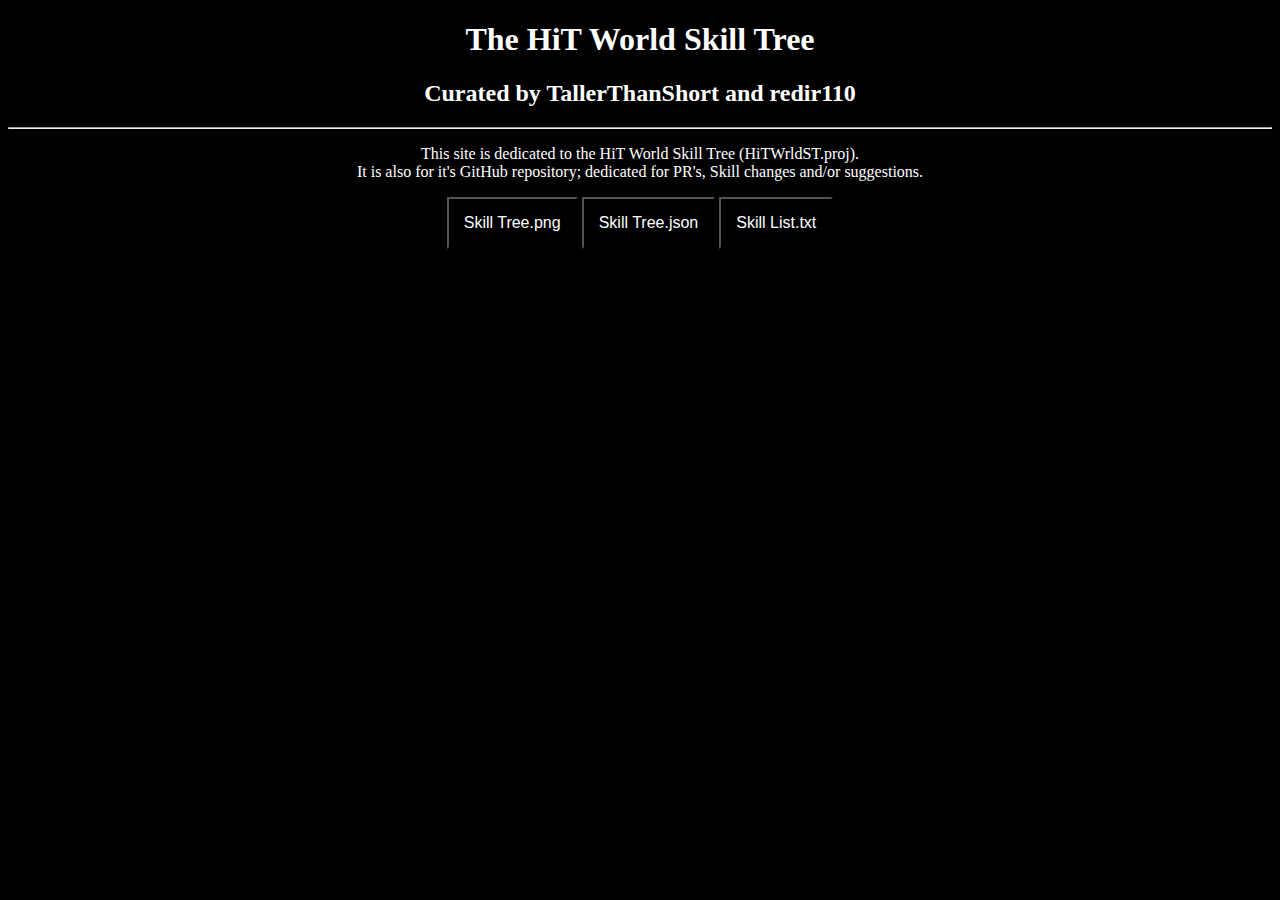
==== index.html @ e8f00551 "initial UI commit" ====
<!DOCTYPE html>
<html lang="en">
<head>
    <meta charset="UTF-8">
    <meta http-equiv="X-UA-Compatible" content="IE=edge">
    <meta name="viewport" content="width=device-width, initial-scale=1.0">
    <link rel="stylesheet" href="/indexstyle.css">
    <title>HiT World - Skill Tree</title>
</head>
<body>
    <h1>The HiT World Skill Tree</h1>
    <h2>Curated by TallerThanShort and redir110</h2>
    <hr>
    <p>This site is dedicated to the HiT World Skill Tree (HiTWrldST.proj).<br> It is also for it's GitHub repository; dedicated for PR's, 
    Skill changes and/or suggestions.</p>
    <button onclick="location.href='https://ckstudios2018.github.io/HiTWorld-skills/skills';">Skill Tree.png</button>
    <button onclick="location.href='https://github.com/CKStudios2018/HiTWorld-skills';">Skill Tree.json</button>
    <button onclick="location.href='https://github.com/CKStudios2018/HiTWorld-skills';">Skill List.txt</button>
</body>
</html>
---- indexstyle.css ----
body{
    background-color: black;
    color: white;
    text-align: center;
    font-size: medium;
}

button{
    background-color: black;
    color: white;
    padding: 15px;
    font-size: medium;
}
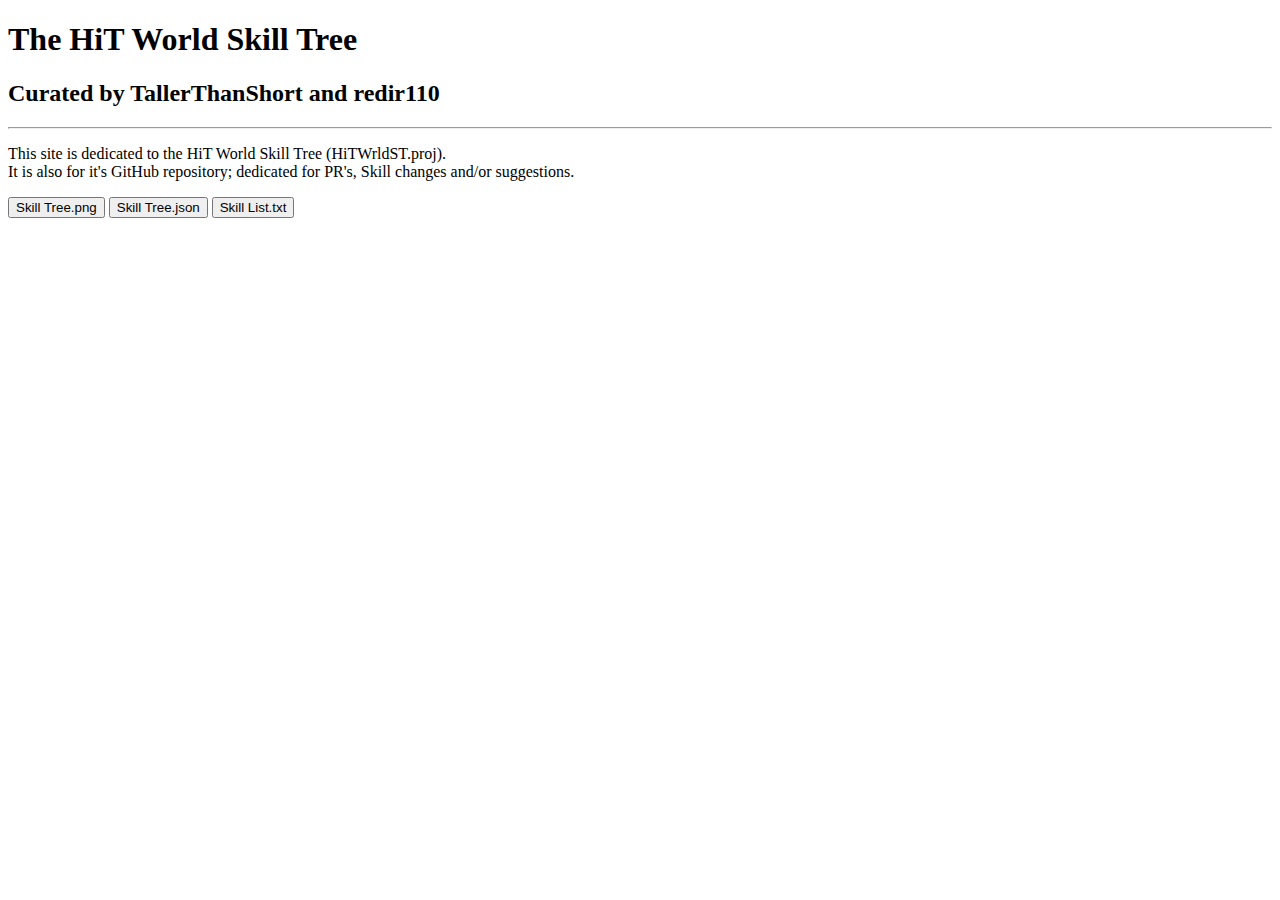
==== commit 3fe94a62: "css linking" ====
--- a/index.html
+++ b/index.html
@@ -4,7 +4,7 @@
     <meta charset="UTF-8">
     <meta http-equiv="X-UA-Compatible" content="IE=edge">
     <meta name="viewport" content="width=device-width, initial-scale=1.0">
-    <link rel="stylesheet" href="/indexstyle.css">
+    <link rel="stylesheet" href="https://ckstudios2018.github.io/HiTWorld-skills/indextyle.css">
     <title>HiT World - Skill Tree</title>
 </head>
 <body>
@@ -13,8 +13,8 @@
     <hr>
     <p>This site is dedicated to the HiT World Skill Tree (HiTWrldST.proj).<br> It is also for it's GitHub repository; dedicated for PR's, 
     Skill changes and/or suggestions.</p>
-    <button onclick="location.href='https://ckstudios2018.github.io/HiTWorld-skills/skills';">Skill Tree.png</button>
+    <button onclick="location.href='https://github.com/CKStudios2018/HiTWorld-skills';">Skill Tree.png</button>
     <button onclick="location.href='https://github.com/CKStudios2018/HiTWorld-skills';">Skill Tree.json</button>
-    <button onclick="location.href='https://github.com/CKStudios2018/HiTWorld-skills';">Skill List.txt</button>
+    <button onclick="location.href='https://ckstudios2018.github.io/HiTWorld-skills/skills';">Skill List.txt</button>
 </body>
 </html>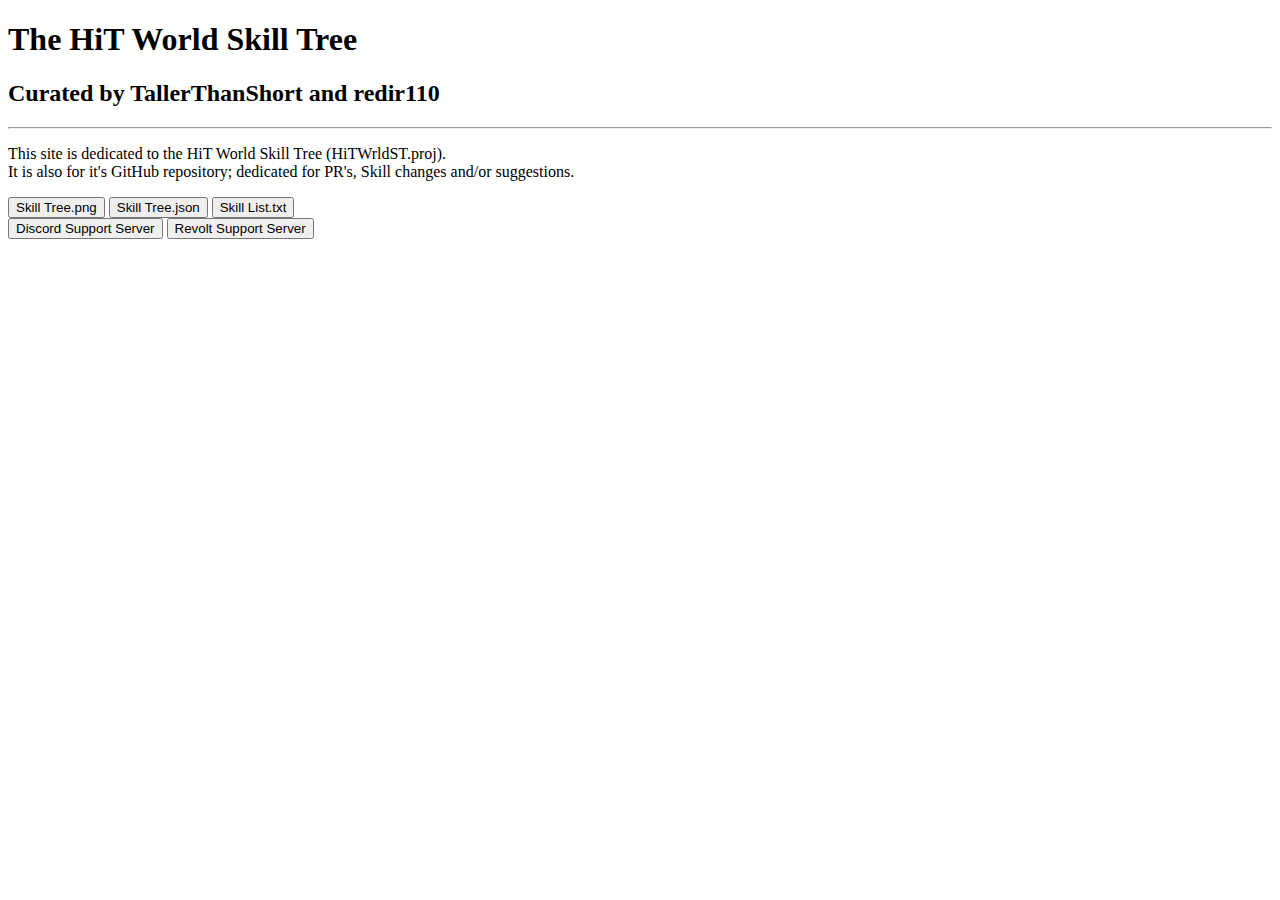
==== commit 89565aeb: "some support for y'all" ====
--- a/index.html
+++ b/index.html
@@ -4,7 +4,7 @@
     <meta charset="UTF-8">
     <meta http-equiv="X-UA-Compatible" content="IE=edge">
     <meta name="viewport" content="width=device-width, initial-scale=1.0">
-    <link rel="stylesheet" href="https://ckstudios2018.github.io/HiTWorld-skills/indextyle.css">
+    <link rel="stylesheet" href="/HiTWorld-skills/indexstyle.css">
     <title>HiT World - Skill Tree</title>
 </head>
 <body>
@@ -14,7 +14,10 @@
     <p>This site is dedicated to the HiT World Skill Tree (HiTWrldST.proj).<br> It is also for it's GitHub repository; dedicated for PR's, 
     Skill changes and/or suggestions.</p>
     <button onclick="location.href='https://github.com/CKStudios2018/HiTWorld-skills';">Skill Tree.png</button>
-    <button onclick="location.href='https://github.com/CKStudios2018/HiTWorld-skills';">Skill Tree.json</button>
+    <button onclick="location.href='https://github.com/CKStudios2018/HiTWorld-skills/blob/main/skills%20in%20json%20format/skills.json';">Skill Tree.json</button>
     <button onclick="location.href='https://ckstudios2018.github.io/HiTWorld-skills/skills';">Skill List.txt</button>
+    <br>
+    <button onclick="location.href='https://discord.gg/mWmce3bWud';">Discord Support Server</button>
+    <button onclick="location.href='https://app.revolt.chat/invite/pbM08dx9';">Revolt Support Server</button>
 </body>
 </html>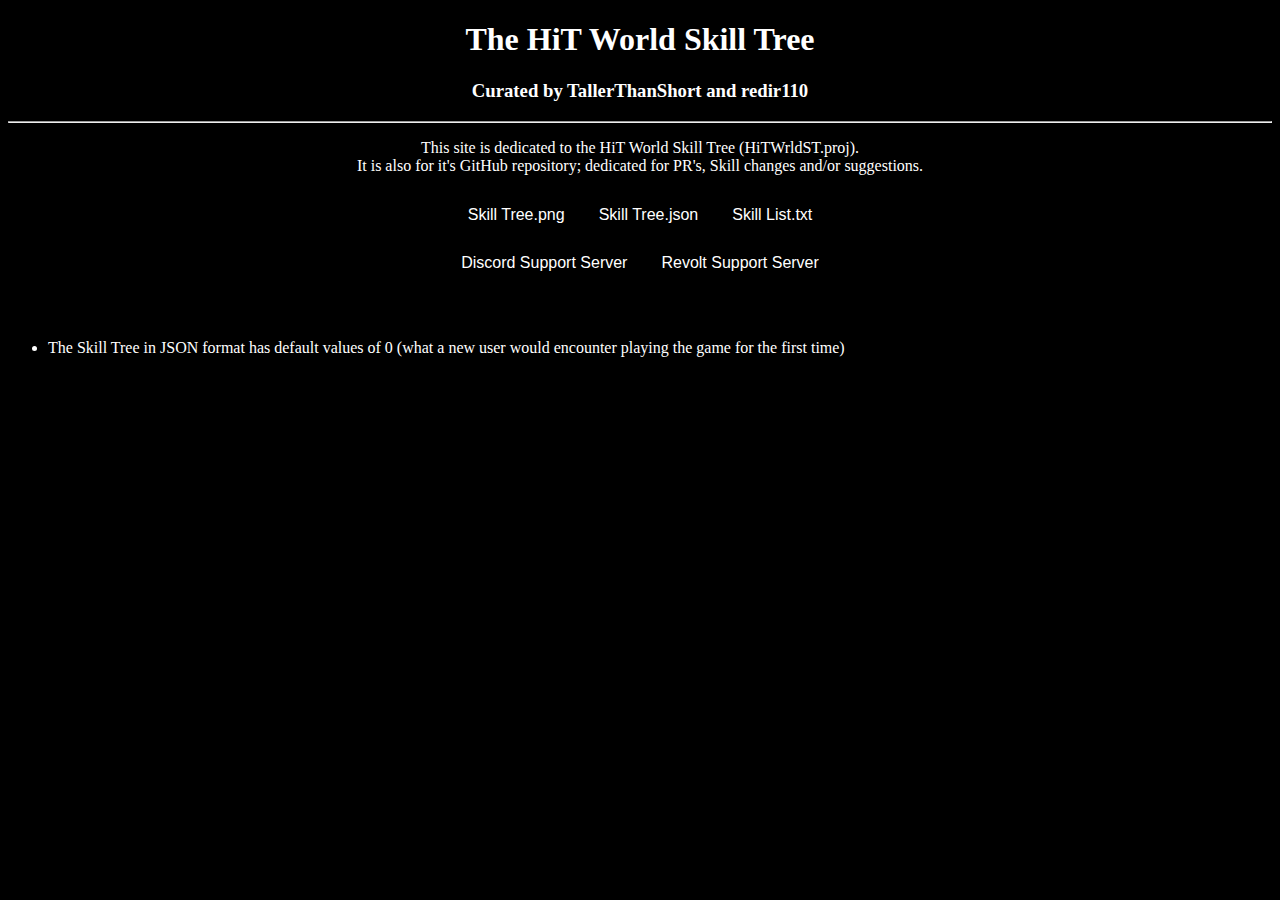
==== commit 6f7329be: "Added Skills image" ====
--- a/index.html
+++ b/index.html
@@ -4,20 +4,27 @@
     <meta charset="UTF-8">
     <meta http-equiv="X-UA-Compatible" content="IE=edge">
     <meta name="viewport" content="width=device-width, initial-scale=1.0">
-    <link rel="stylesheet" href="/HiTWorld-skills/indexstyle.css">
+    <link rel="stylesheet" href="indexstyle.css">
     <title>HiT World - Skill Tree</title>
+    <meta name="description" content="Hit World Skills list landing page">
 </head>
 <body>
-    <h1>The HiT World Skill Tree</h1>
-    <h2>Curated by TallerThanShort and redir110</h2>
-    <hr>
-    <p>This site is dedicated to the HiT World Skill Tree (HiTWrldST.proj).<br> It is also for it's GitHub repository; dedicated for PR's, 
-    Skill changes and/or suggestions.</p>
-    <button onclick="location.href='https://github.com/CKStudios2018/HiTWorld-skills';">Skill Tree.png</button>
-    <button onclick="location.href='https://github.com/CKStudios2018/HiTWorld-skills/blob/main/skills%20in%20json%20format/skills.json';">Skill Tree.json</button>
-    <button onclick="location.href='https://ckstudios2018.github.io/HiTWorld-skills/skills';">Skill List.txt</button>
-    <br>
-    <button onclick="location.href='https://discord.gg/mWmce3bWud';">Discord Support Server</button>
-    <button onclick="location.href='https://app.revolt.chat/invite/pbM08dx9';">Revolt Support Server</button>
+    <div id="centered">
+        <h1>The HiT World Skill Tree</h1>
+        <h3>Curated by TallerThanShort and redir110</h3>
+        <hr>
+        <p>This site is dedicated to the HiT World Skill Tree (HiTWrldST.proj).<br> It is also for it's GitHub repository; dedicated for PR's, 
+        Skill changes and/or suggestions.</p>
+        <button onclick="location.href='https://github.com/CKStudios2018/HiTWorld-skills/blob/main/skills%20png/';">Skill Tree.png</button>
+        <button onclick="location.href='https://ckstudios2018.github.io/HiTWorld-skills/skills%20in%20json%20format/skills.json';">Skill Tree.json</button>
+        <button onclick="location.href='https://ckstudios2018.github.io/HiTWorld-skills/skills';">Skill List.txt</button>
+        <br>
+        <button onclick="location.href='https://discord.gg/mWmce3bWud';">Discord Support Server</button>
+        <button onclick="location.href='https://app.revolt.chat/invite/pbM08dx9';">Revolt Support Server</button>
+    </div>
+    <br><br>
+    <ul>
+       <li>The Skill Tree in JSON format has default values of 0 (what a new user would encounter playing the game for the first time)</li>
+    </ul>
 </body>
 </html>--- a/indexstyle.css
+++ b/indexstyle.css
@@ -0,0 +1,23 @@
+body{
+    background-color: black;
+    color: white;
+    font-size: medium;
+}
+
+#centered {
+    text-align: center;
+}
+
+button{
+    background-color: black;
+    color: white;
+    padding: 15px;
+    font-size: medium;
+    cursor: pointer;
+    border: none;
+}
+
+button:hover {
+    background-color: gray;
+    color: black;
+}